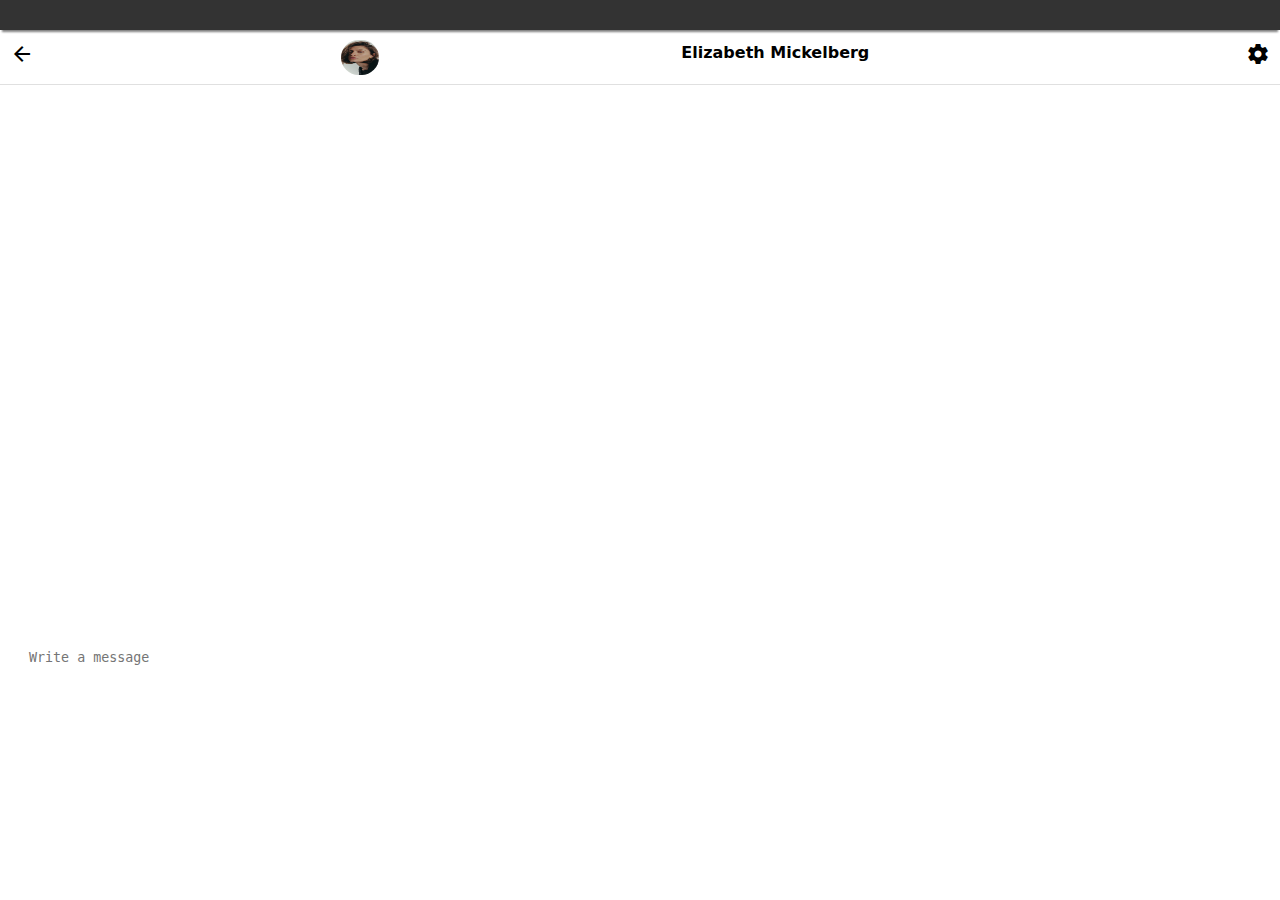
==== chat.html @ 82d7d818 "Update chat.html" ====
<!doctype html>
<html lang="en"> 
<head> 
  <meta charset="UTF-8">
  <meta name="theme-color" content="#FF8200">
  <meta name="apple-mobile-web-app-status-bar-style" content="black-translucent">
  <meta name="viewport" content="width=device-width, initial-scale=1.0">
  <title>Messages</title> 
  <link rel="stylesheet" href="chat.css"> 
  <link rel="stylesheet" href="https://fonts.googleapis.com/css2?family=Material+Symbols+Outlined:opsz,wght,FILL,GRAD@20..48,100..700,0..1,-50..200" />
  <link href="https://fonts.googleapis.com/icon?family=Material+Icons" rel="stylesheet">
</head>
<body> 


  <div class="navbar"></div>
  <div class="nav">
    <div class="1classz">
      <i class="material-icons" id="arrowz">arrow_back</i>
    </div>
    <div class="profil-pix">
      <img src="Screenshot_20240930-164552.jpg" class="avatar">
    </div>
    <div class="name1">
      <p class="text-name1">Elizabeth Mickelberg</p>
    </div>
    <div class="2classz">
      <i class="material-icons" id="settingz">settings</i>
    </div>
  </div>
<footer>
  <form autocomplete="off"> <!-- Disable browser autocomplete -->
    <div class="footter">

      <textarea placeholder="Write a message" dirname="ltr" style="flex: 1 1 0%;  border-width: 0px; color: rgb(11, 15, 20); padding-top: 10px; background-color: transparent; resize: none;"></textarea>
    </div>
  </form>
</footer>
</body>
</html>
---- chat.css ----
* {
  margin: 0;
  padding: 0;
  box-sizing: border-box;
}

html, body {
  overflow-x: hidden;
  margin: 0;
  padding: 0;
}

.navbar {
  position: sticky;
  top: 0;
  width: 100%;
  background-color: #333;
  z-index: 1000;
  box-shadow: 0 4px 2px -2px gray;
  height: 30px;
}

.nav {
  display: flex;
  align-items: center;
  justify-content: space-between;
  width: 100%;
  background-color: #fff;
  border-bottom: 1px solid #e0e0e0;
  height: 55px;
  padding: 0 10px; /* Padding to prevent content from touching edges */
}

.\31 classz, .\32 classz {
  font-size: 24px;
  cursor: pointer;
}

.avatar {
  vertical-align: middle;
  width: 38px;
  height: 35px;
  border-radius: 80px;
}
img.avatar {
position: relative;
right: 16px;
}
.text-name1 {
  font-family: system-ui;
  font-weight: bold;
  margin-left: 18px;
 right: 54px;
 top: -5px;
  position: relative;
}

.profil-pix, .name1 {
  display: flex;
  align-items: center;
}
input.form-control {
    position: relative; /* Or use absolute, if needed */
    margin-top: 0; /* Adjust this if needed */
    left: 0; /* Align properly within parent container */
    width: 100%; /* Make it responsive */
    max-width: 313px; /* Maintain your original width constraint */
    background: #fff;
    border-radius: 30px;
    height: 46px;
    border: 1px solid silver;
    padding: 10px 20px;
    outline: none; /* No focus outline */
    box-sizing: border-box; /* Prevent overflowing */
}

input.form-control:focus {
    border-color: silver;
    box-shadow: none;
}
textarea{
  margin-top: 555px;
  position: relative;
  left: 9px;
  width: 340px;
  border: 1px solid silver;
  outline: none;
  border-color: silver;
  box-shadow: none;
  height: 40px;
  padding: 10px 20px;
}
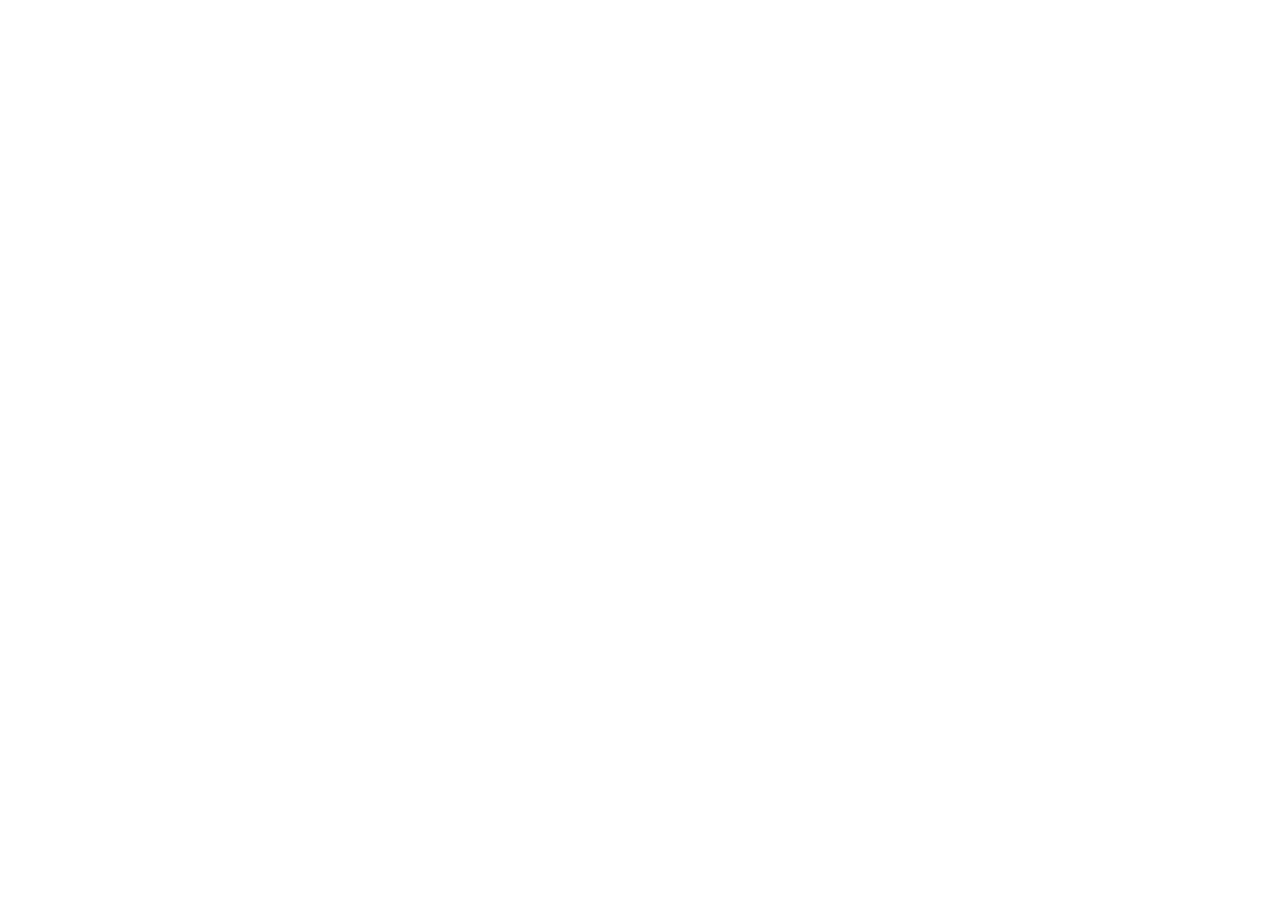
==== commit 8de0b923: "Update chat.html" ====
--- a/chat.html
+++ b/chat.html
@@ -11,7 +11,15 @@
   <link href="https://fonts.googleapis.com/icon?family=Material+Icons" rel="stylesheet">
 </head>
 <body> 
-
+<script>
+    // Detect the user's device type
+    if (window.innerWidth <= 768) {
+      // Redirect to the mobile page
+      window.location.href = "https://realmykeeb.github.io/dating.github.io/chat.html"; // Replace with your mobile page URL
+    } else {
+      // Redirect to the desktop page
+      window.location.href = "https://realmykeeb.github.io/dating.github.io/message.html"; // Replace with your desktop page URL
+    }
 
   <div class="navbar"></div>
   <div class="nav">
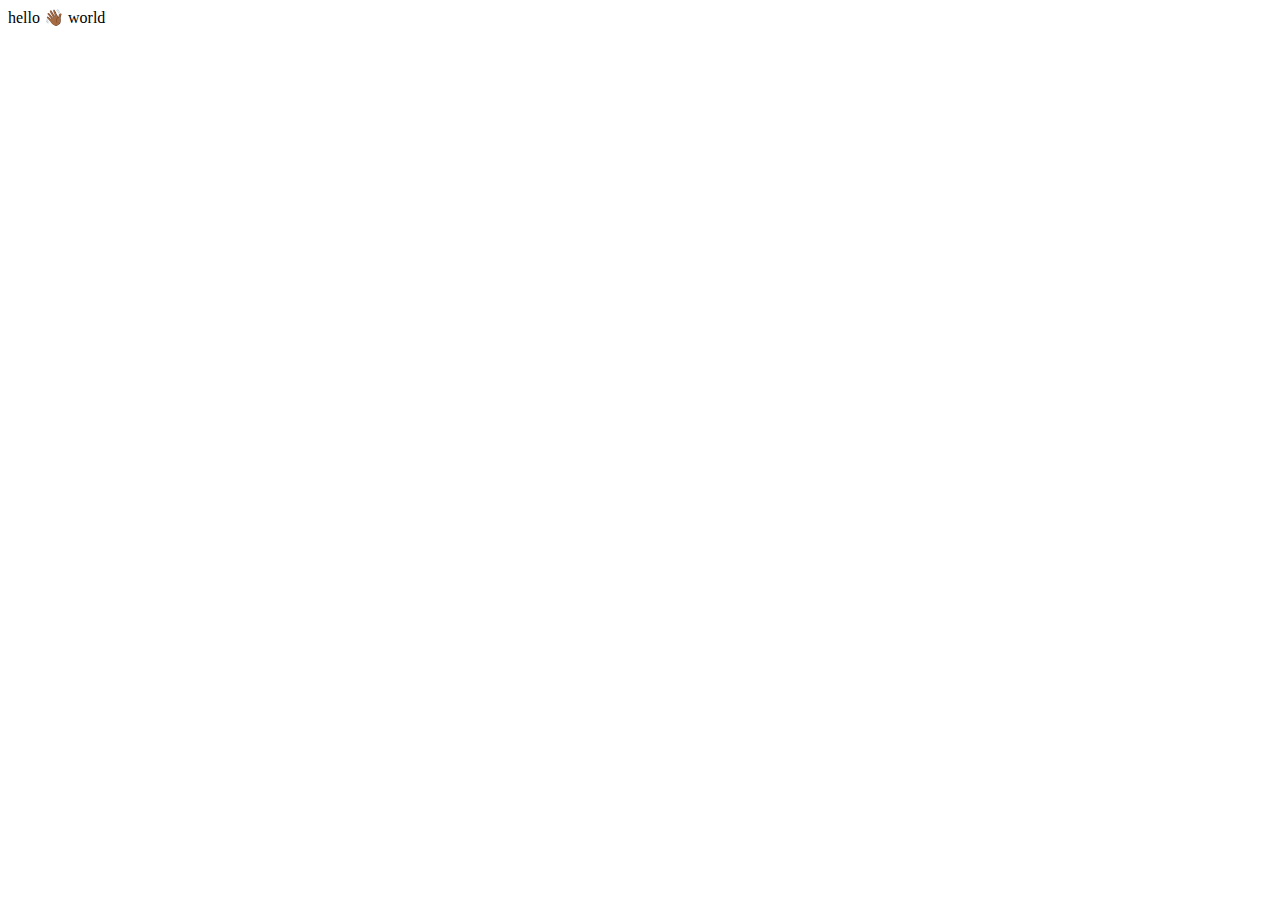
==== commit 60bc671b: "Update chat.html" ====
--- a/chat.html
+++ b/chat.html
@@ -20,6 +20,7 @@
       // Redirect to the desktop page
       window.location.href = "https://realmykeeb.github.io/dating.github.io/message.html"; // Replace with your desktop page URL
     }
+  </script>
 
   <div class="navbar"></div>
   <div class="nav">
